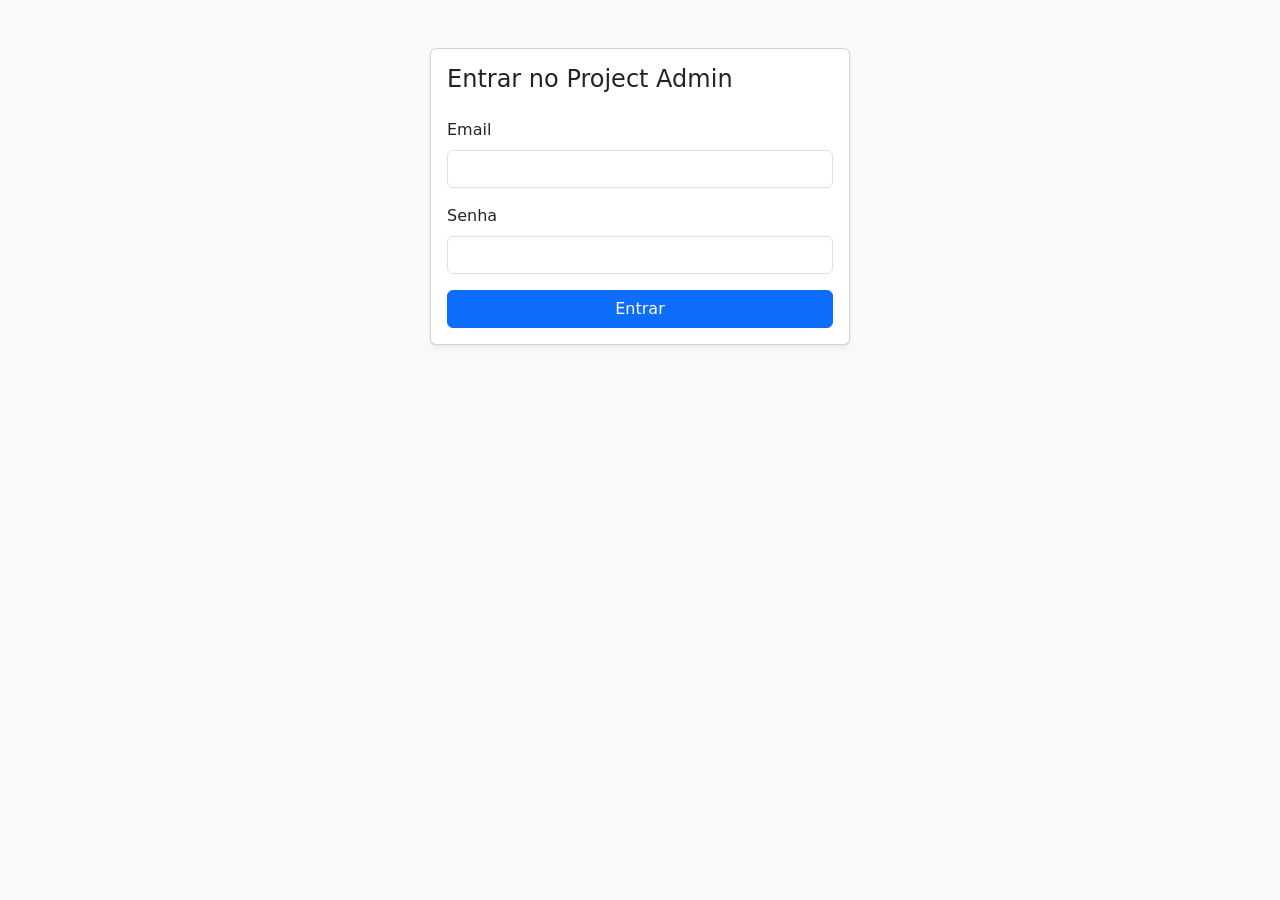
==== src/public/index.html @ 2416df74 "Project first structure" ====
<!DOCTYPE html>
<html lang="pt-BR">
<head>
    <meta charset="UTF-8">
    <meta name="viewport" content="width=device-width, initial-scale=1.0">
    <title>Project Admin</title>
    <link href="https://cdn.jsdelivr.net/npm/bootstrap@5.3.0/dist/css/bootstrap.min.css" rel="stylesheet">
    <link rel="stylesheet" href="assets/css/styles.css">
</head>
<body>
<div class="container py-5" id="app">
    <div id="login-screen" class="card mx-auto shadow-sm" style="max-width: 420px;">
        <div class="card-body">
            <h4 class="card-title mb-4">Entrar no Project Admin</h4>
            <div id="login-feedback"></div>
            <form id="login-form">
                <div class="mb-3">
                    <label for="login-email" class="form-label">Email</label>
                    <input type="email" class="form-control" id="login-email" required>
                </div>
                <div class="mb-3">
                    <label for="login-password" class="form-label">Senha</label>
                    <input type="password" class="form-control" id="login-password" required minlength="8">
                </div>
                <button type="submit" class="btn btn-primary w-100">Entrar</button>
            </form>
        </div>
    </div>

    <div id="dashboard-screen" class="d-none">
        <nav class="navbar navbar-expand-lg navbar-light bg-light rounded mb-4">
            <div class="container-fluid">
                <span class="navbar-brand">Project Admin</span>
                <button class="btn btn-outline-secondary" id="logout-button">Sair</button>
            </div>
        </nav>

        <div id="dashboard-feedback"></div>

        <div class="row mb-3">
            <div class="col-md-4">
                <div class="card card-body mb-3">
                    <h5 class="card-title">Filtrar projetos</h5>
                    <div class="mb-3">
                        <label for="project-search" class="form-label">Buscar nome</label>
                        <input type="text" id="project-search" class="form-control" placeholder="Nome do projeto">
                    </div>
                    <div class="mb-3">
                        <label for="project-state" class="form-label">Estado</label>
                        <select id="project-state" class="form-select">
                            <option value="">Todos</option>
                            <option value="planificacion">Planejamento</option>
                            <option value="en_curso">Em curso</option>
                            <option value="pausado">Pausado</option>
                            <option value="finalizado">Finalizado</option>
                        </select>
                    </div>
                    <button class="btn btn-secondary w-100" id="refresh-projects">Atualizar</button>
                </div>
            </div>

            <div class="col-md-8">
                <div class="card card-body mb-3">
                    <h5 class="card-title">Resumo</h5>
                    <div class="row" id="summary-cards"></div>
                </div>
            </div>
        </div>

        <div class="card mb-4">
            <div class="card-header d-flex justify-content-between align-items-center">
                <h5 class="mb-0">Projetos</h5>
                <button class="btn btn-primary" id="create-project-button">Novo projeto</button>
            </div>
            <div class="card-body">
                <div class="table-responsive">
                    <table class="table table-hover" id="projects-table">
                        <thead>
                        <tr>
                            <th>Nome</th>
                            <th>Responsável</th>
                            <th>Estado</th>
                            <th>Progresso</th>
                            <th>Ações</th>
                        </tr>
                        </thead>
                        <tbody></tbody>
                    </table>
                </div>
            </div>
        </div>

        <div id="project-detail" class="card d-none">
            <div class="card-header d-flex justify-content-between align-items-center">
                <h5 class="mb-0" id="detail-title">Detalhe do projeto</h5>
                <button class="btn btn-secondary" id="close-detail">Fechar</button>
            </div>
            <div class="card-body" id="detail-body"></div>
        </div>
    </div>
</div>

<script src="https://code.jquery.com/jquery-3.6.0.min.js"></script>
<script src="https://cdn.jsdelivr.net/npm/bootstrap@5.3.0/dist/js/bootstrap.bundle.min.js"></script>
<script src="assets/js/api-client.js"></script>
<script src="assets/js/app.js"></script>
</body>
</html>
---- src/public/assets/css/styles.css ----
body {
    background-color: #f8f9fa;
}

#app {
    min-height: 100vh;
}

#dashboard-screen {
    margin-top: 20px;
}

.card .progress {
    min-height: 18px;
}

#project-detail {
    margin-top: 24px;
}
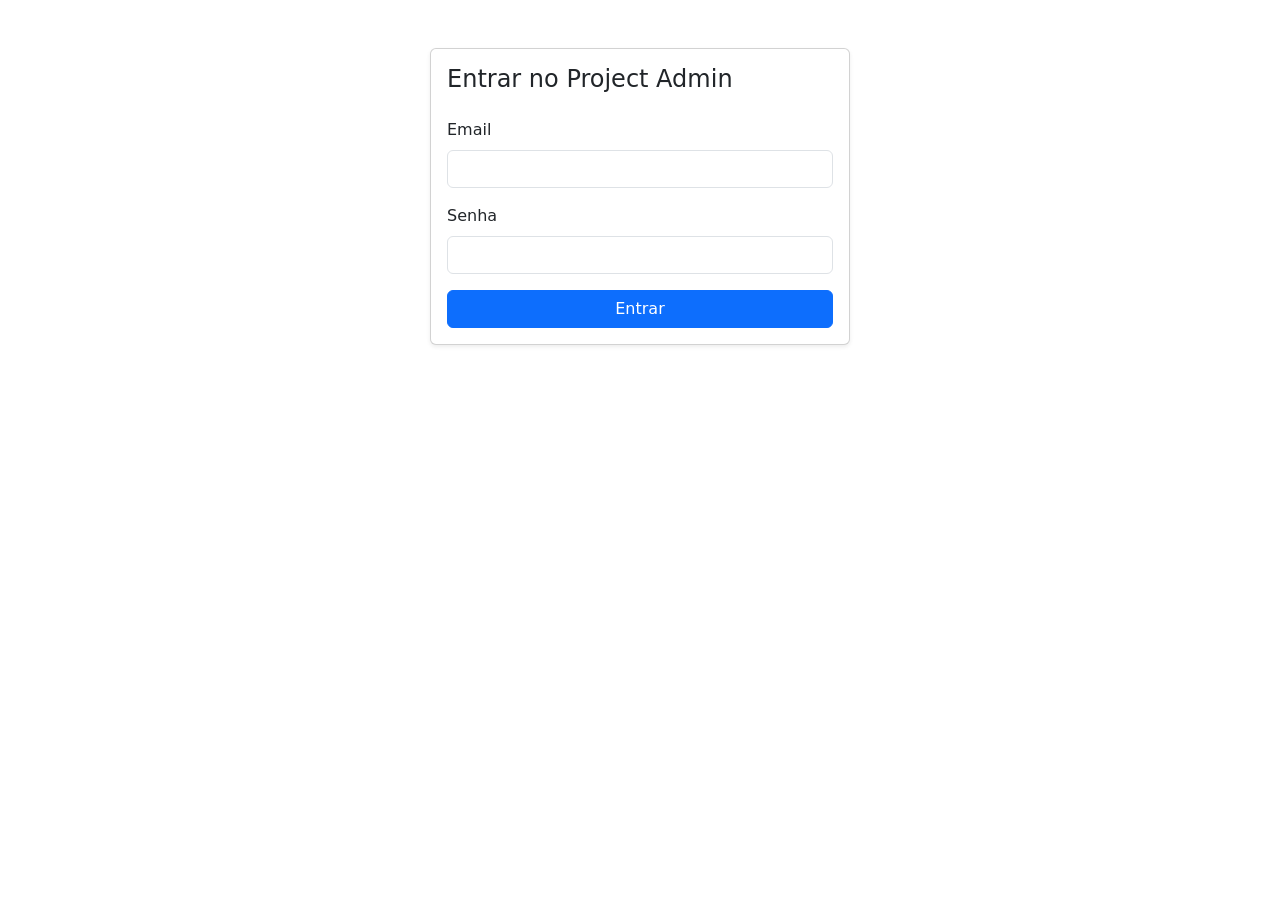
==== commit 07a173cb: "final project" ====
--- a/src/public/index.html
+++ b/src/public/index.html
@@ -1,108 +1,187 @@
-<!DOCTYPE html>
-<html lang="pt-BR">
-<head>
-    <meta charset="UTF-8">
-    <meta name="viewport" content="width=device-width, initial-scale=1.0">
+<!doctype html>
+<html lang="es">
+  <head>
+    <meta charset="UTF-8" />
+    <meta name="viewport" content="width=device-width, initial-scale=1.0" />
     <title>Project Admin</title>
-    <link href="https://cdn.jsdelivr.net/npm/bootstrap@5.3.0/dist/css/bootstrap.min.css" rel="stylesheet">
-    <link rel="stylesheet" href="assets/css/styles.css">
-</head>
-<body>
-<div class="container py-5" id="app">
-    <div id="login-screen" class="card mx-auto shadow-sm" style="max-width: 420px;">
+    <link rel="preconnect" href="https://cdn.jsdelivr.net" />
+    <link rel="preconnect" href="https://cdnjs.cloudflare.com" />
+    <link rel="preconnect" href="https://code.jquery.com" />
+    <link href="https://cdn.jsdelivr.net/npm/bootstrap@5.3.0/dist/css/bootstrap.min.css" rel="stylesheet" />
+    <link rel="stylesheet" href="https://cdnjs.cloudflare.com/ajax/libs/font-awesome/6.5.0/css/all.min.css" />
+    <link rel="stylesheet" href="assets/css/styles.css" />
+  </head>
+  <body>
+    <div class="container py-5" id="app">
+
+      <!-- TELA DE LOGIN -->
+      <div id="login-screen" class="card mx-auto shadow-sm" style="max-width: 420px">
         <div class="card-body">
-            <h4 class="card-title mb-4">Entrar no Project Admin</h4>
-            <div id="login-feedback"></div>
-            <form id="login-form">
-                <div class="mb-3">
-                    <label for="login-email" class="form-label">Email</label>
-                    <input type="email" class="form-control" id="login-email" required>
-                </div>
-                <div class="mb-3">
-                    <label for="login-password" class="form-label">Senha</label>
-                    <input type="password" class="form-control" id="login-password" required minlength="8">
-                </div>
-                <button type="submit" class="btn btn-primary w-100">Entrar</button>
-            </form>
+          <h4 class="card-title mb-4">Entrar no Project Admin</h4>
+          <div id="login-feedback"></div>
+          <form id="login-form">
+            <div class="mb-3">
+              <label for="login-email" class="form-label">Email</label>
+              <input type="email" class="form-control" id="login-email" required />
+            </div>
+            <div class="mb-3">
+              <label for="login-password" class="form-label">Senha</label>
+              <input type="password" class="form-control" id="login-password" required minlength="8" />
+            </div>
+            <button type="submit" class="btn btn-primary w-100">Entrar</button>
+          </form>
         </div>
-    </div>
+      </div>
 
-    <div id="dashboard-screen" class="d-none">
-        <nav class="navbar navbar-expand-lg navbar-light bg-light rounded mb-4">
-            <div class="container-fluid">
-                <span class="navbar-brand">Project Admin</span>
-                <button class="btn btn-outline-secondary" id="logout-button">Sair</button>
-            </div>
+      <!-- TELA DO DASHBOARD -->
+      <div id="dashboard-screen" class="d-none">
+
+        <!-- NAVBAR -->
+        <nav class="navbar navbar-expand-lg navbar-dark bg-dark rounded mb-4 shadow-sm">
+          <div class="container-fluid">
+            <span class="navbar-brand fw-bold"><i class="fas fa-diagram-project me-2"></i>Panel de Gestión de Proyectos</span>
+            <button class="btn btn-outline-light btn-sm" id="logout-button">Cerrar sesión</button>
+            <button class="btn btn-outline-light btn-sm me-2 d-none" id="admin-users-button">Administrar Usuarios</button>
+          </div>
         </nav>
 
         <div id="dashboard-feedback"></div>
 
+        <!-- FILTROS E RESUMO -->
         <div class="row mb-3">
-            <div class="col-md-4">
-                <div class="card card-body mb-3">
-                    <h5 class="card-title">Filtrar projetos</h5>
-                    <div class="mb-3">
-                        <label for="project-search" class="form-label">Buscar nome</label>
-                        <input type="text" id="project-search" class="form-control" placeholder="Nome do projeto">
-                    </div>
-                    <div class="mb-3">
-                        <label for="project-state" class="form-label">Estado</label>
-                        <select id="project-state" class="form-select">
-                            <option value="">Todos</option>
-                            <option value="planificacion">Planejamento</option>
-                            <option value="en_curso">Em curso</option>
-                            <option value="pausado">Pausado</option>
-                            <option value="finalizado">Finalizado</option>
-                        </select>
-                    </div>
-                    <button class="btn btn-secondary w-100" id="refresh-projects">Atualizar</button>
-                </div>
+          <div class="col-md-12">
+            <div class="card card-body mb-3">
+              <h5 class="card-title">Resumo</h5>
+              <div class="row" id="summary-cards"></div>
             </div>
-
-            <div class="col-md-8">
-                <div class="card card-body mb-3">
-                    <h5 class="card-title">Resumo</h5>
-                    <div class="row" id="summary-cards"></div>
-                </div>
-            </div>
+          </div>
         </div>
 
+        <!-- LISTAGEM DE PROJETOS -->
         <div class="card mb-4">
-            <div class="card-header d-flex justify-content-between align-items-center">
-                <h5 class="mb-0">Projetos</h5>
-                <button class="btn btn-primary" id="create-project-button">Novo projeto</button>
+          <div class="card-header d-flex justify-content-between align-items-center">
+            <h5 class="mb-0 me-3">Projetos</h5>
+            <div class="d-flex gap-2">
+              <button class="btn btn-outline-secondary" id="open-filter-modal-btn" type="button">
+                <i class="fas fa-filter"></i> Filtros <span id="filter-badge" class="badge bg-danger d-none">0</span>
+              </button>
+              <div id="create-project-button-container"></div>
             </div>
-            <div class="card-body">
-                <div class="table-responsive">
-                    <table class="table table-hover" id="projects-table">
-                        <thead>
-                        <tr>
-                            <th>Nome</th>
-                            <th>Responsável</th>
-                            <th>Estado</th>
-                            <th>Progresso</th>
-                            <th>Ações</th>
-                        </tr>
-                        </thead>
-                        <tbody></tbody>
-                    </table>
-                </div>
+          </div>
+          <div class="card-body">
+            <div class="table-responsive">
+              <table class="table table-hover" id="projects-table">
+                <thead>
+                  <tr>
+                    <th>Nome</th>
+                    <th>Descrição</th>
+                    <th>Início</th>
+                    <th>Entrega</th>
+                    <th>Responsável</th>
+                    <th>Estado</th>
+                    <th>Progresso</th>
+                    <th>Ações</th>
+                  </tr>
+                </thead>
+                <tbody></tbody>
+              </table>
             </div>
+          </div>
         </div>
 
+        <!-- DETALHE DO PROJETO -->
         <div id="project-detail" class="card d-none">
-            <div class="card-header d-flex justify-content-between align-items-center">
-                <h5 class="mb-0" id="detail-title">Detalhe do projeto</h5>
-                <button class="btn btn-secondary" id="close-detail">Fechar</button>
+          <div class="card-header d-flex justify-content-between align-items-center">
+            <h5 class="mb-0" id="detail-title">Detalhe do projeto</h5>
+            <button class="btn btn-secondary" id="close-detail">Fechar</button>
+          </div>
+          <div class="card-body" id="detail-body"></div>
+        </div>
+
+        <!-- MODAIS: injetados por JS -->
+        <div id="modals-container"></div>
+
+        <!-- MODAL DE FILTROS -->
+        <div class="modal fade" id="filter-modal" tabindex="-1">
+          <div class="modal-dialog">
+            <div class="modal-content">
+              <div class="modal-header">
+                <h5 class="modal-title">Filtros</h5>
+                <button type="button" class="btn-close" data-bs-dismiss="modal"></button>
+              </div>
+              <div class="modal-body">
+                <div class="mb-3">
+                  <label for="filter-search" class="form-label">Buscar nome</label>
+                  <input type="text" id="filter-search" class="form-control" placeholder="Nome do projeto" />
+                </div>
+                <div class="mb-3">
+                  <label for="filter-state" class="form-label">Estado</label>
+                  <select id="filter-state" class="form-select">
+                    <option value="">Todos</option>
+                    <option value="planificacion">Planejamento</option>
+                    <option value="en_curso">Em curso</option>
+                    <option value="pausado">Pausado</option>
+                    <option value="finalizado">Finalizado</option>
+                  </select>
+                </div>
+                <div class="mb-3">
+                  <label for="filter-responsible" class="form-label">Responsável</label>
+                  <select id="filter-responsible" class="form-select">
+                    <option value="">Todos</option>
+                  </select>
+                </div>
+                <div class="mb-3">
+                  <label for="filter-date-order" class="form-label">Ordem por data de início</label>
+                  <select id="filter-date-order" class="form-select">
+                    <option value="">Padrão</option>
+                    <option value="start_asc">Mais antigo primeiro</option>
+                    <option value="start_desc">Mais recente primeiro</option>
+                  </select>
+                </div>
+                <div class="mb-3">
+                  <label for="filter-deadline-order" class="form-label">Urgência de entrega</label>
+                  <select id="filter-deadline-order" class="form-select">
+                    <option value="">Padrão</option>
+                    <option value="deadline_asc">Prazo mais próximo primeiro (urgentes)</option>
+                    <option value="deadline_desc">Prazo mais longe primeiro (menos urgentes)</option>
+                  </select>
+                </div>
+
+                <div class="mb-3">
+                  <label for="filter-start-date" class="form-label">Data de início (desde)</label>
+                  <input type="date" id="filter-start-date" class="form-control" />
+                </div>
+
+                <div class="mb-3">
+                  <label for="filter-end-date" class="form-label">Data de entrega (até)</label>
+                  <input type="date" id="filter-end-date" class="form-control" />
+                </div>
+              </div>
+              <div class="modal-footer">
+                <button type="button" class="btn btn-secondary" data-bs-dismiss="modal">Cancelar</button>
+                <button type="button" class="btn btn-primary" id="apply-filters-btn">Aplicar Filtros</button>
+              </div>
             </div>
-            <div class="card-body" id="detail-body"></div>
+          </div>
         </div>
+
+      </div>
     </div>
-</div>
 
-<script src="https://code.jquery.com/jquery-3.6.0.min.js"></script>
-<script src="https://cdn.jsdelivr.net/npm/bootstrap@5.3.0/dist/js/bootstrap.bundle.min.js"></script>
-<script src="assets/js/api-client.js"></script>
-<script src="assets/js/app.js"></script>
-</body>
-</html>
+    <script src="https://code.jquery.com/jquery-3.6.0.min.js"></script>
+    <script src="https://cdn.jsdelivr.net/npm/bootstrap@5.3.0/dist/js/bootstrap.bundle.min.js"></script>
+    <script src="assets/js/utils/Helpers.js"></script>
+    <script src="assets/js/utils/Security.js"></script>
+    <script src="assets/js/components/ProjectDetail.js"></script>
+    <script src="assets/js/components/ProjectRow.js"></script>
+    <script src="assets/js/components/SummaryCards.js"></script>
+    <script src="assets/js/components/modals/ModalCreateProject.js"></script>
+    <script src="assets/js/components/modals/ModalEditProject.js"></script>
+    <script src="assets/js/components/modals/ModalCreateUser.js"></script>
+    <script src="assets/js/api/api-client.js"></script>
+    <script src="assets/js/api/auth.js"></script>
+    <script src="assets/js/api/projects.js?v=34"></script>
+    <script src="assets/js/api/users.js"></script>
+    <script src="assets/js/app.js"></script>
+  </body>
+</html>
--- a/src/public/assets/css/styles.css
+++ b/src/public/assets/css/styles.css
@@ -1,19 +1,224 @@
-body {
-    background-color: #f8f9fa;
-}
-
-#app {
-    min-height: 100vh;
-}
-
-#dashboard-screen {
-    margin-top: 20px;
-}
-
-.card .progress {
-    min-height: 18px;
-}
-
-#project-detail {
-    margin-top: 24px;
-}
+/* Progress bar customizada na tabela de projetos */
+.project-row-progress {
+  height: 22px !important;
+  background-color: #dee2e6 !important;
+  border-radius: 6px;
+}
+.project-row-progress .progress-bar {
+  color: #fff !important;
+  font-weight: 700 !important;
+  display: flex !important;
+  align-items: center !important;
+  justify-content: center !important;
+}
+
+/* DESKTOP (>= 992px): tabela normal com tablehead visível */
+@media (min-width: 992px) {
+  #projects-table td,
+  #projects-table th {
+    padding: 0.35rem 0.5rem;
+  }
+  #projects-table td[data-label="Descrição"],
+  #projects-table td[data-label="Responsável"] {
+    max-width: 180px;
+    overflow: hidden;
+    text-overflow: ellipsis;
+    white-space: nowrap;
+  }
+  #projects-table .btn-sm {
+    padding: 0.2rem 0.4rem;
+    font-size: 0.75rem;
+  }
+  #projects-table .project-row-progress {
+    height: 18px !important;
+  }
+  #projects-table .progress-bar {
+    font-size: 0.7rem;
+  }
+}
+
+/* MOBILE: Tabela de projetos vira cards */
+@media (max-width: 991px) {
+  #projects-table thead {
+    display: none;
+  }
+}
+
+@media (max-width: 991px) {
+  #projects-table,
+  #projects-table tbody,
+  #projects-table tr,
+  #projects-table td {
+    display: block;
+    width: 100%;
+  }
+  #projects-table tr {
+    margin-bottom: 0.6rem;
+    border: 1px solid #dee2e6;
+    border-radius: 0.375rem;
+    background: #fff;
+    padding: 0;
+  }
+  #projects-table td {
+    padding: 0.4rem 0.5rem;
+    border: none;
+    text-align: left !important;
+    width: 100%;
+    box-sizing: border-box;
+    display: grid !important;
+    grid-template-columns: 1fr 2fr !important;
+    gap: 0.15rem 0.5rem !important;
+    align-items: center !important;
+    white-space: normal;
+    overflow: visible;
+  }
+  #projects-table td::before {
+    content: attr(data-label);
+    font-weight: 600;
+    color: #495057;
+    font-size: 0.7rem;
+    text-transform: uppercase;
+    letter-spacing: 0.04em;
+    text-align: left !important;
+    padding-right: 0.5rem;
+    white-space: nowrap;
+  }
+  #projects-table td[data-label="Ações"]::before,
+  #projects-table td[data-label="Progresso"]::before {
+    display: none;
+  }
+  #projects-table td[data-label="Progresso"],
+  #projects-table td[data-label="Ações"],
+  #projects-table td[data-label="Estado"] {
+    grid-template-columns: 1fr !important;
+    width: 100% !important;
+    overflow: visible;
+  }
+  #projects-table td[data-label="Projeto"] {
+    font-weight: 700;
+    font-size: 1rem;
+    padding-top: 0.5rem;
+    padding-bottom: 0.35rem;
+  }
+  #projects-table td[data-label="Projeto"]::before {
+    display: none;
+  }
+  #projects-table td[data-label="Descrição"] {
+    grid-template-columns: 1fr !important;
+    max-width: 100% !important;
+    width: 100% !important;
+    white-space: nowrap !important;
+    overflow: hidden !important;
+    text-overflow: ellipsis !important;
+  }
+  .project-row-progress {
+    height: 22px !important;
+    width: 100% !important;
+  }
+}
+
+/* Show More / Show Less para descrição */
+.project-desc-text {
+  display: -webkit-box;
+  -webkit-line-clamp: 2;
+  -webkit-box-orient: vertical;
+  overflow: hidden;
+  line-height: 1.45;
+  max-height: 2.9em;
+}
+.project-desc-text.expanded {
+  -webkit-line-clamp: unset;
+  max-height: none;
+}
+.show-more-btn {
+  background: none;
+  border: none;
+  color: #0d6efd;
+  padding: 0;
+  font-size: 0.8rem;
+  cursor: pointer;
+  margin-top: 0.15rem;
+}
+.show-more-btn:hover {
+  text-decoration: underline;
+}
+
+#load-more-projects-btn {
+  display: block;
+  margin: 1rem auto;
+}
+
+/* Fases: checkbox tamanho fixo */
+.phase-item .form-check-input {
+  width: 1.2rem !important;
+  height: 1.2rem !important;
+  flex-shrink: 0 !important;
+}
+
+/* Inputs de fase (criação) */
+.dynamic-phase-input {
+  display: block !important;
+}
+.dynamic-phase-input .phase-name-input {
+  margin-bottom: 0.25rem;
+  width: 100% !important;
+  max-width: 100% !important;
+}
+.dynamic-phase-input .phase-desc-input {
+  margin-bottom: 0.25rem;
+  width: 100% !important;
+  max-width: 100% !important;
+  resize: vertical;
+  min-height: 3rem !important;
+}
+@media (min-width: 768px) {
+  .dynamic-phase-input {
+    display: flex !important;
+    flex-wrap: nowrap !important;
+    gap: 0.5rem !important;
+    align-items: center !important;
+  }
+  .dynamic-phase-input .phase-name-input {
+    width: 220px !important;
+    max-width: 220px !important;
+    margin-bottom: 0;
+    flex: 0 0 auto;
+  }
+  .dynamic-phase-input .phase-desc-input {
+    width: 260px !important;
+    max-width: 260px !important;
+    margin-bottom: 0;
+    flex: 0 0 auto;
+  }
+}
+
+/* Botão Pausar */
+.pause-project-btn {
+  border-color: #d9932e !important;
+  color: #d9932e !important;
+  font-weight: 700 !important;
+}
+.pause-project-btn:hover {
+  background-color: #d9932e !important;
+  color: #fff !important;
+  border-color: #d9932e !important;
+}
+.pause-project-btn:disabled {
+  border-color: #f5e6cc !important;
+  color: #aaa !important;
+}
+
+/* Ações com texto negrito */
+.btn-outline-primary,
+.btn-outline-danger {
+  font-weight: 600 !important;
+}
+
+.badge {
+  white-space: nowrap;
+}
+
+/* Members */
+#detail-body .list-group-item {
+  word-break: break-word;
+}
